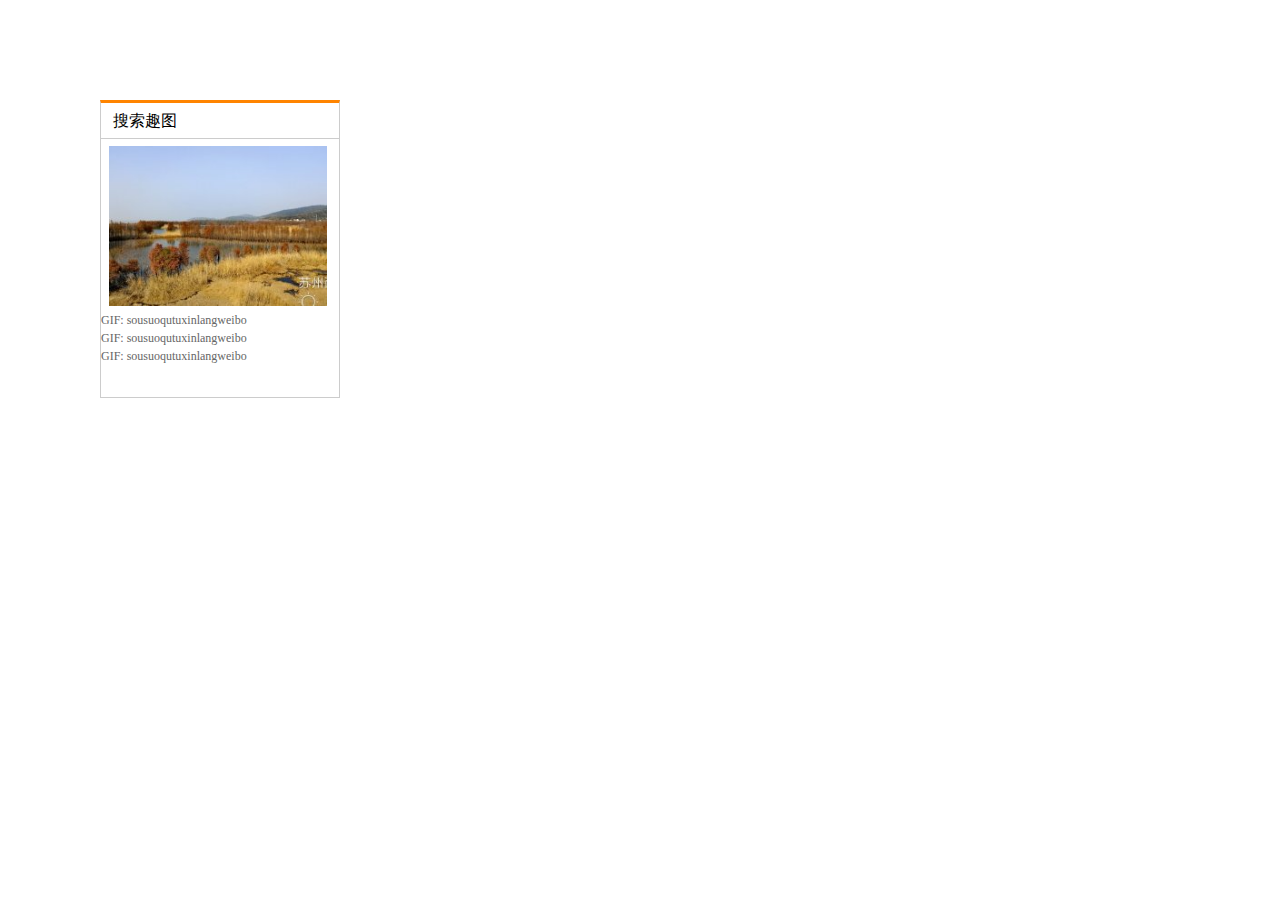
==== Projects/02-盒子模型/practice-01/index.html @ 036f1264 "css盒子模型03" ====
<!DOCTYPE html>
<html lang="en">
<head>
    <meta charset="UTF-8">
    <meta http-equiv="X-UA-Compatible" content="IE=edge">
    <meta name="viewport" content="width=device-width, initial-scale=1.0">
    <link rel="stylesheet" href="./css/style.css">
    <title>Document</title>
</head>
<body>
    <div class="search">
        <h3>搜索趣图</h3>
        <img src="./images/01.jpg" alt="01" height="160" width="218">
        <ul>
            <li><a href="#">GIF: sousuoqutuxinlangweibo</a></li>
            <li><a href="#">GIF: sousuoqutuxinlangweibo</a></li>
            <li><a href="#">GIF: sousuoqutuxinlangweibo</a></li>
        </ul>
    </div>
</body>
</html>
---- Projects/02-盒子模型/practice-01/css/style.css ----
* {
    margin: 0;
    padding: 0;
}

div.search {
    width: 238px;
    height: 294px;
    border: 1px solid #ccc;
    margin: 100px;
    border-top: 3px solid #FF8400;
}

div h3 {
    height: 35px;
    border-bottom: 1px solid #ccc;
    font-size: 16px;
    font-weight: normal;
    line-height: 35px;
    padding-left: 12px;
}

div img {
    margin: 7px 0 0 8px;
    /* height: 102px;
    width: 100%; */
}

ul {
    list-style: none;
}

div ul li a {
    font-size: 12px;
    color: #666;
    text-decoration: none;
}
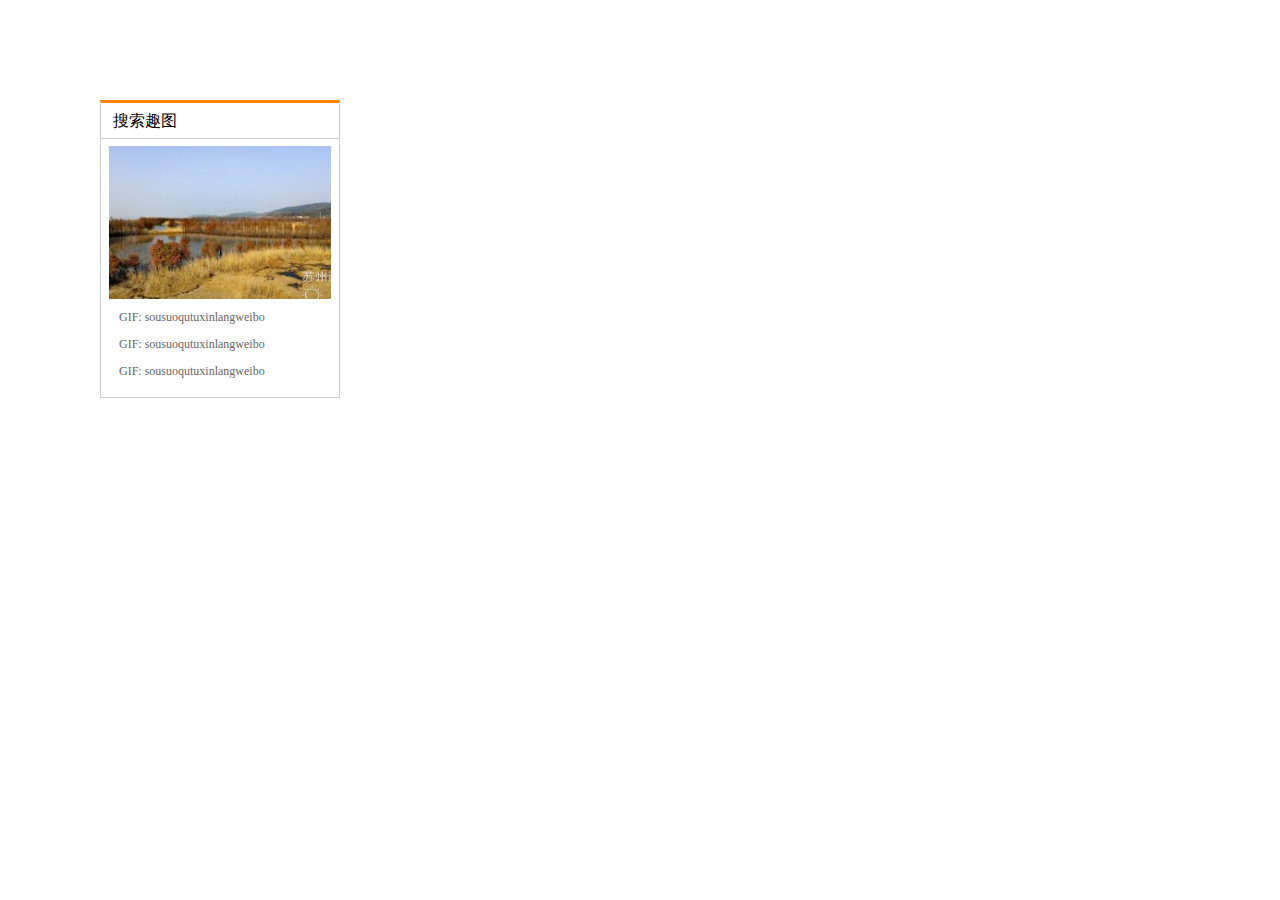
==== commit aac7dcea: "css盒子模型04" ====
--- a/Projects/02-盒子模型/practice-01/index.html
+++ b/Projects/02-盒子模型/practice-01/index.html
@@ -10,7 +10,7 @@
 <body>
     <div class="search">
         <h3>搜索趣图</h3>
-        <img src="./images/01.jpg" alt="01" height="160" width="218">
+        <img src="./images/01.jpg" alt="01">
         <ul>
             <li><a href="#">GIF: sousuoqutuxinlangweibo</a></li>
             <li><a href="#">GIF: sousuoqutuxinlangweibo</a></li>
--- a/Projects/02-盒子模型/practice-01/css/style.css
+++ b/Projects/02-盒子模型/practice-01/css/style.css
@@ -21,7 +21,11 @@
 }
 
 div img {
-    margin: 7px 0 0 8px;
+    /* margin: 7px 0 0 8px; */
+    box-sizing: border-box;
+    padding: 7px 8px 0 8px;
+    height: 160px;
+    width: 100%;
     /* height: 102px;
     width: 100%; */
 }
@@ -34,4 +38,18 @@
     font-size: 12px;
     color: #666;
     text-decoration: none;
+}
+
+div ul {
+    margin-left: 8px;
+}
+
+div li {
+    padding-left: 10px;
+    line-height: 26px;
+}
+
+div ul li a:hover {
+    text-decoration: underline;
+    color: #FF8400;
 }